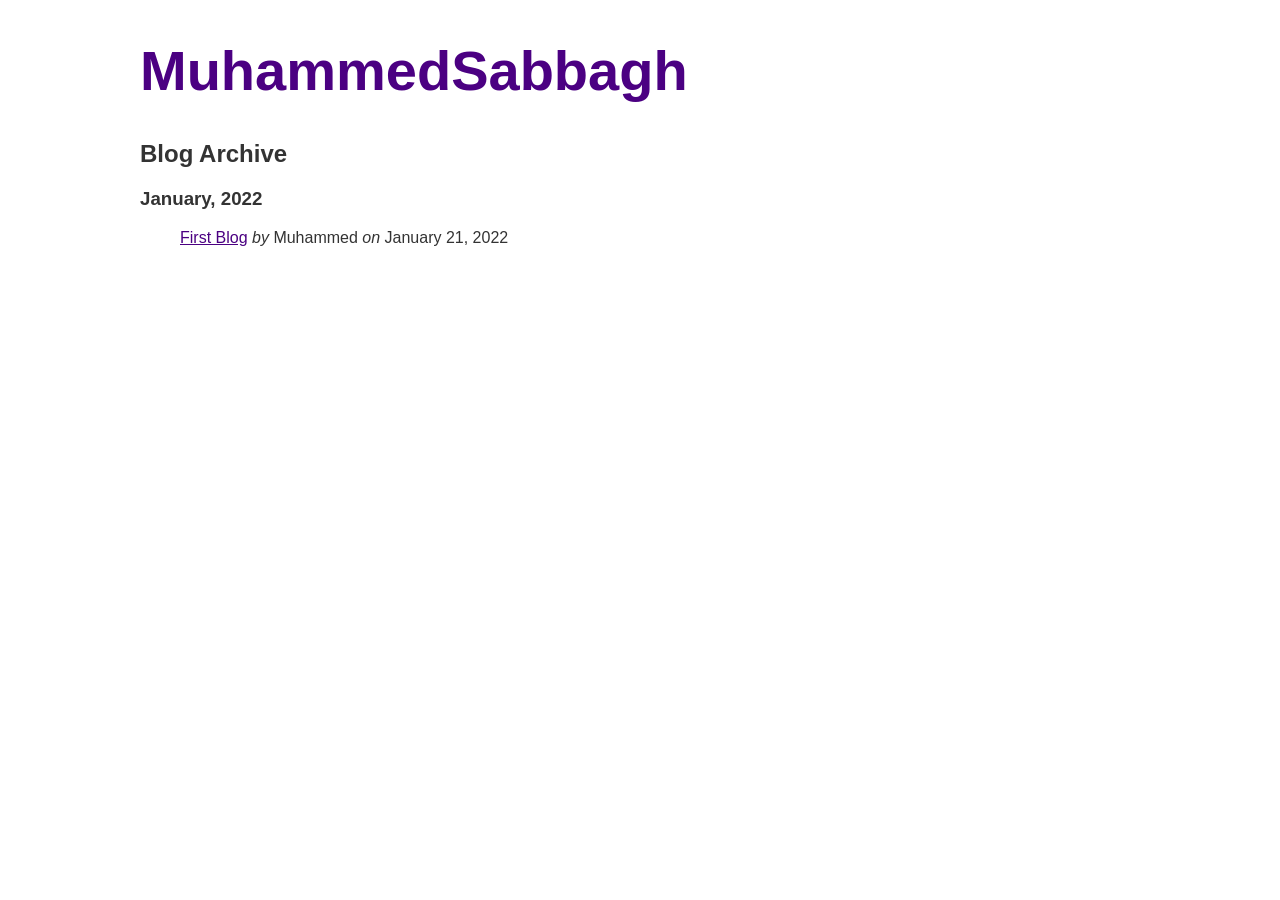
==== archive.html @ 40e7733c "First Blog" ====
<!DOCTYPE html>
<html>
<head>
	<title>MuhammedSabbagh - Archive</title>
	<meta charset="utf-8">
	<link rel="alternate" type="application/atom+xml" title="RSS Feed" href="rss.xml">
	<link rel="stylesheet" href="style.css" >
	<link rel="shortcut icon" href="images/favicon.png">
</head>
<body>
<div id="container">

<header>
<h1><a href="./">MuhammedSabbagh</a></h1>
<h2>Blog Archive</h2>
</header>

<h3 class="archivedate">January, 2022</h3>
<ul class="archivelist">
<li><a href="posts/first-blog.html">First Blog</a> <em>by</em> Muhammed <em>on</em> January 21, 2022</li>
</ul>

</div>

</body>
</html>
---- style.css ----
body {
	font-family: Ubuntu, Calibri, sans-serif;
	font-size: 1em;
	color: #333;
	background-color: white;
}
header h1 {
	font-size: 3.5em;
}
#container {
	width: 80%;
	max-width: 1000px;
	margin: 0 auto 0 auto;
}
article img {
	width: 100%;
	margin: 1em 0 1em 0;
}
article p {
	text-align: justify;
	text-justify: inter-word
}
ul.postlist, ul.archivelist {
	list-style: none;
}
h1 {
	color: indigo;
}
h1 a {
	text-decoration: none;
	color: indigo;
}
a {
	color: indigo;
}
header #byline {
	font-size: 0.8em;
	margin-top: -1.6em;
	margin-bottom: 3em;
}
.ytvid {
	position: relative;
	width: 100%;
	height: 0;
	padding-bottom: 56.25%;
}

.video {
	position: absolute;
	top: 0;
	left: 0;
	width: 100%;
	height: 100%;
}
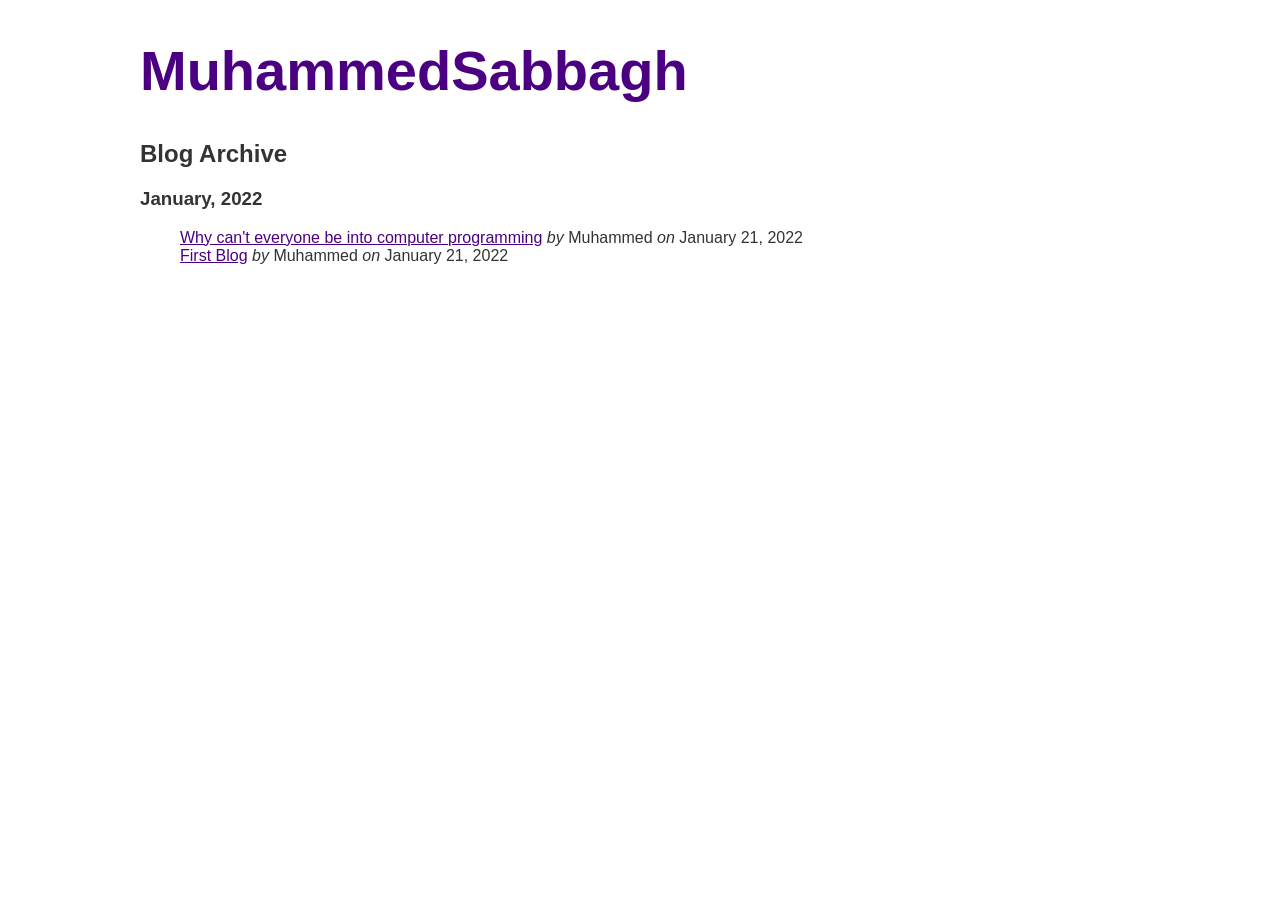
==== commit dcfbacc0: "2- Why can't Everyone be a programmer" ====
--- a/archive.html
+++ b/archive.html
@@ -17,6 +17,7 @@
 
 <h3 class="archivedate">January, 2022</h3>
 <ul class="archivelist">
+<li><a href="posts/why-can't-everyone-be-into-computer-programming.html">Why can't everyone be into computer programming</a> <em>by</em> Muhammed <em>on</em> January 21, 2022</li>
 <li><a href="posts/first-blog.html">First Blog</a> <em>by</em> Muhammed <em>on</em> January 21, 2022</li>
 </ul>
 
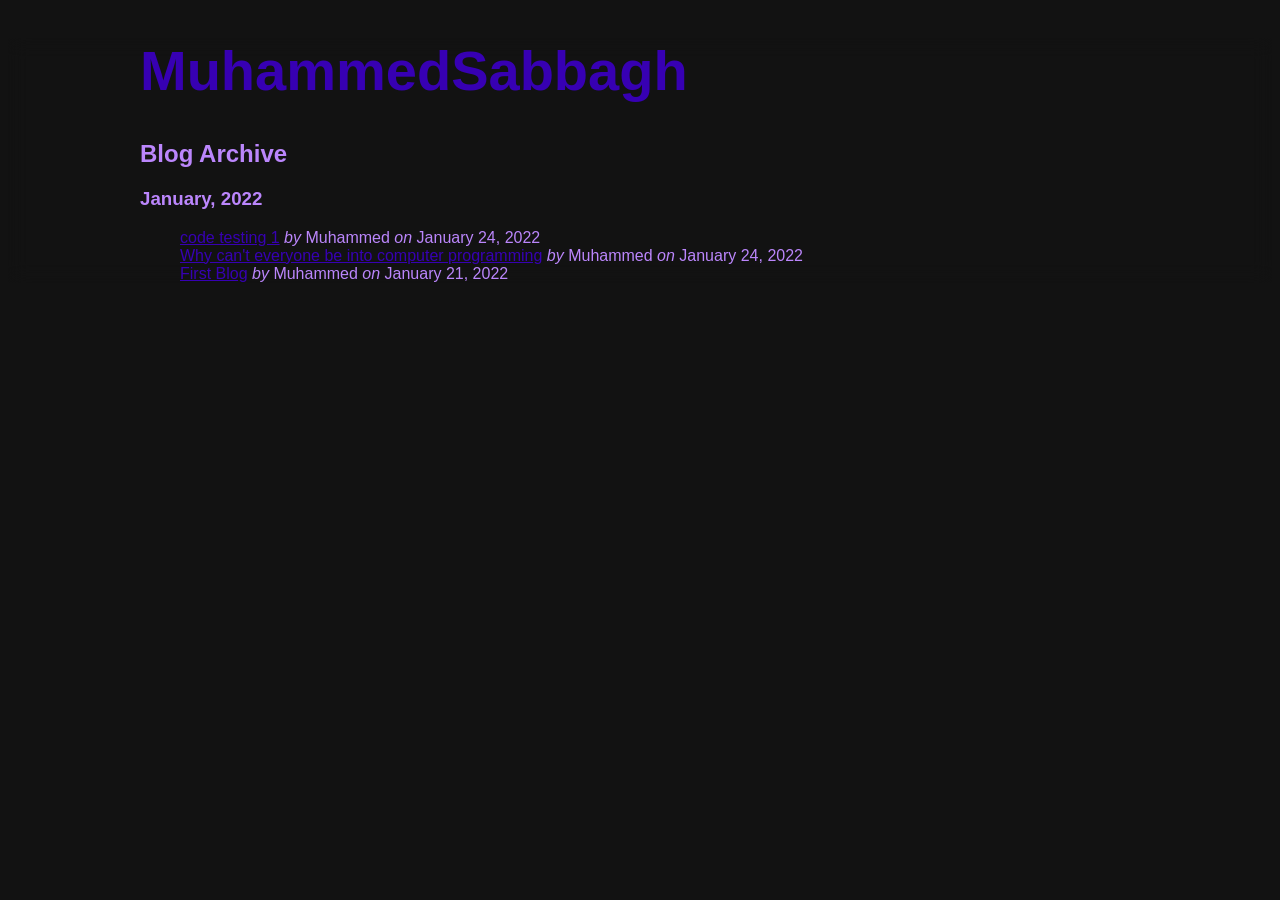
==== commit 0f115512: "3- Code testing and Dark theme!" ====
--- a/archive.html
+++ b/archive.html
@@ -17,7 +17,8 @@
 
 <h3 class="archivedate">January, 2022</h3>
 <ul class="archivelist">
-<li><a href="posts/why-can't-everyone-be-into-computer-programming.html">Why can't everyone be into computer programming</a> <em>by</em> Muhammed <em>on</em> January 21, 2022</li>
+<li><a href="posts/code-testing-1.html">code testing 1</a> <em>by</em> Muhammed <em>on</em> January 24, 2022</li>
+<li><a href="posts/why-can't-everyone-be-into-computer-programming.html">Why can't everyone be into computer programming</a> <em>by</em> Muhammed <em>on</em> January 24, 2022</li>
 <li><a href="posts/first-blog.html">First Blog</a> <em>by</em> Muhammed <em>on</em> January 21, 2022</li>
 </ul>
 
--- a/style.css
+++ b/style.css
@@ -1,12 +1,15 @@
 body {
+	backdrop-filter: blur(10px);
+	accent-color: red;
 	font-family: Ubuntu, Calibri, sans-serif;
 	font-size: 1em;
-	color: #333;
-	background-color: white;
+	color: #bb86fc;
+	background-color: #121212;
 }
 header h1 {
 	font-size: 3.5em;
 }
+
 #container {
 	width: 80%;
 	max-width: 1000px;
@@ -24,14 +27,14 @@
 	list-style: none;
 }
 h1 {
-	color: indigo;
+	color:blue ;
 }
 h1 a {
 	text-decoration: none;
-	color: indigo;
+	color: #3700b3;
 }
 a {
-	color: indigo;
+	color:#3700b3;
 }
 header #byline {
 	font-size: 0.8em;
@@ -52,3 +55,4 @@
 	width: 100%;
 	height: 100%;
 }
+
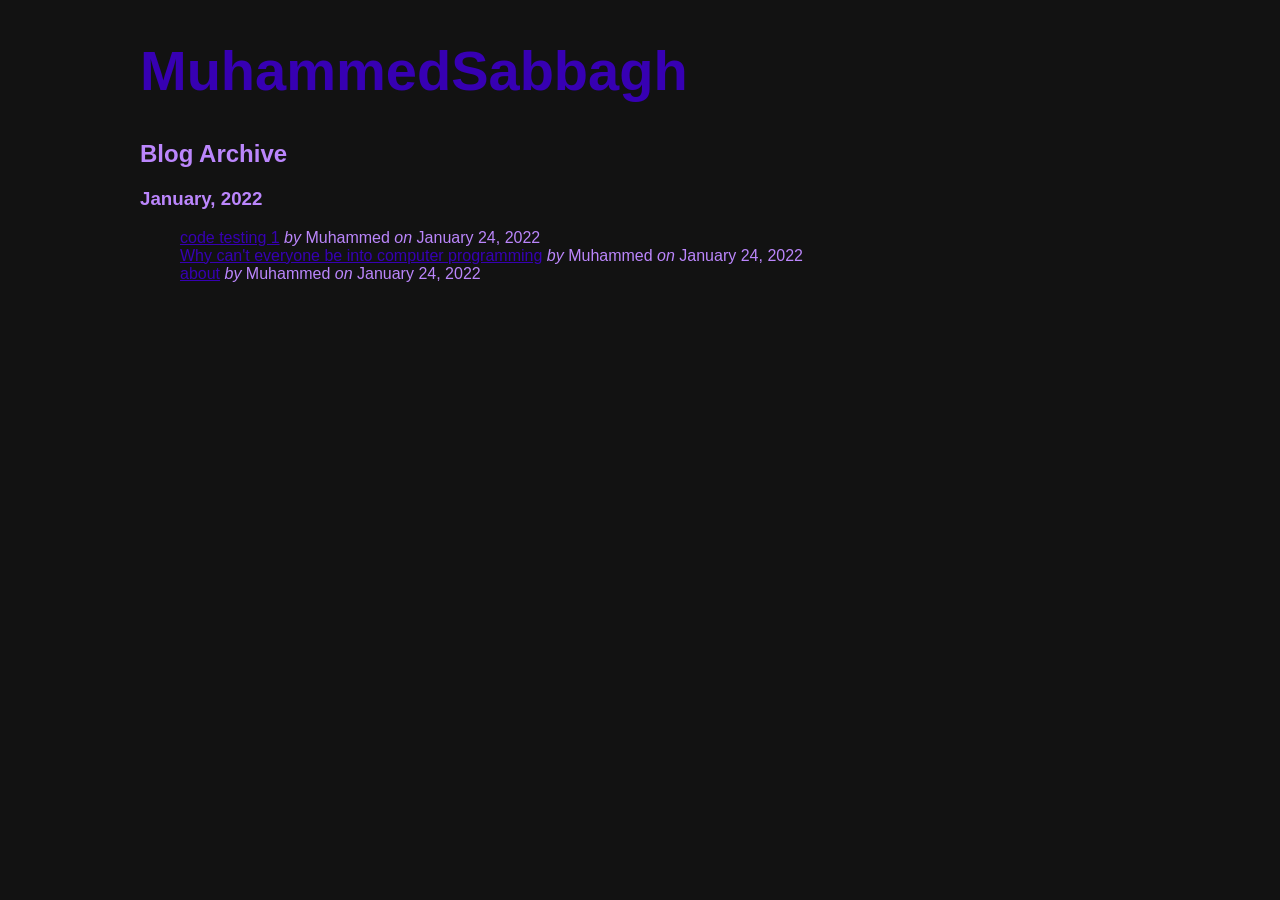
==== commit 88a8c753: "over all tweaking" ====
--- a/archive.html
+++ b/archive.html
@@ -19,7 +19,7 @@
 <ul class="archivelist">
 <li><a href="posts/code-testing-1.html">code testing 1</a> <em>by</em> Muhammed <em>on</em> January 24, 2022</li>
 <li><a href="posts/why-can't-everyone-be-into-computer-programming.html">Why can't everyone be into computer programming</a> <em>by</em> Muhammed <em>on</em> January 24, 2022</li>
-<li><a href="posts/first-blog.html">First Blog</a> <em>by</em> Muhammed <em>on</em> January 21, 2022</li>
+<li><a href="posts/about.html">about</a> <em>by</em> Muhammed <em>on</em> January 24, 2022</li>
 </ul>
 
 </div>
--- a/style.css
+++ b/style.css
@@ -1,6 +1,4 @@
 body {
-	backdrop-filter: blur(10px);
-	accent-color: red;
 	font-family: Ubuntu, Calibri, sans-serif;
 	font-size: 1em;
 	color: #bb86fc;
@@ -27,7 +25,7 @@
 	list-style: none;
 }
 h1 {
-	color:blue ;
+	color:#3700b3 ;
 }
 h1 a {
 	text-decoration: none;
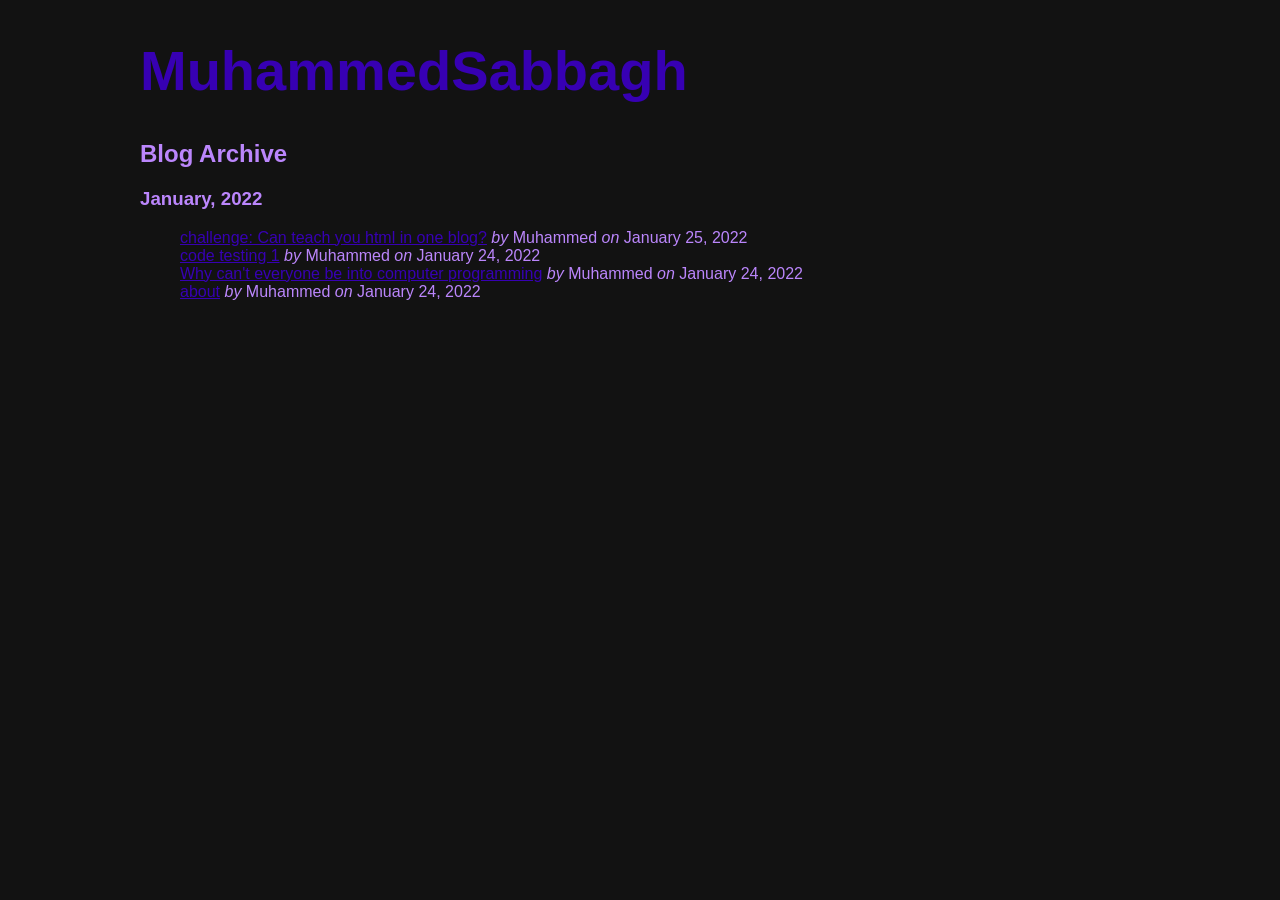
==== commit 4c98b26b: "forth blog" ====
--- a/archive.html
+++ b/archive.html
@@ -17,6 +17,7 @@
 
 <h3 class="archivedate">January, 2022</h3>
 <ul class="archivelist">
+<li><a href="posts/challenge:-can--teach-you-html-in-one-blog?.html">challenge: Can  teach you html in one blog?</a> <em>by</em> Muhammed <em>on</em> January 25, 2022</li>
 <li><a href="posts/code-testing-1.html">code testing 1</a> <em>by</em> Muhammed <em>on</em> January 24, 2022</li>
 <li><a href="posts/why-can't-everyone-be-into-computer-programming.html">Why can't everyone be into computer programming</a> <em>by</em> Muhammed <em>on</em> January 24, 2022</li>
 <li><a href="posts/about.html">about</a> <em>by</em> Muhammed <em>on</em> January 24, 2022</li>
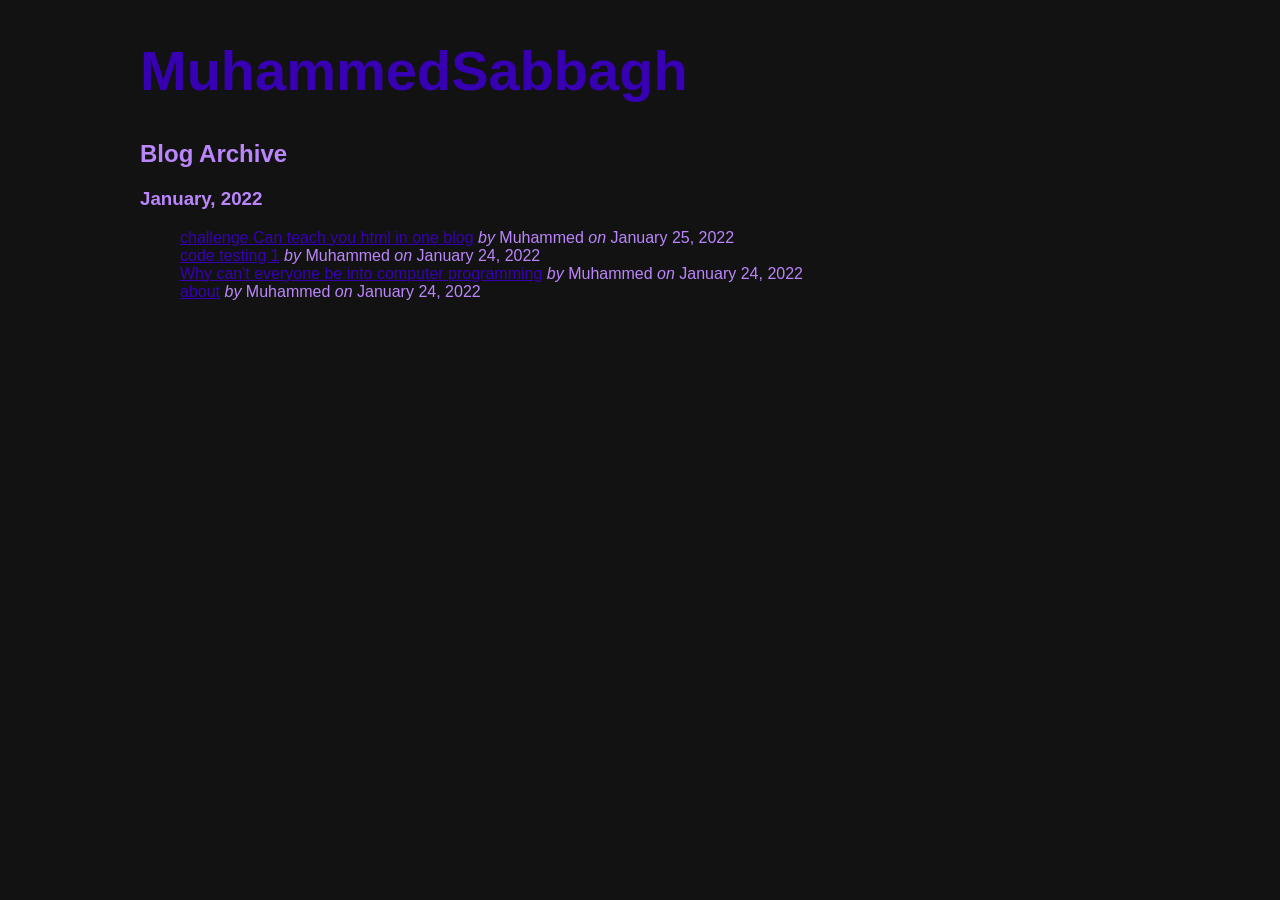
==== commit b25f1000: "error fix" ====
--- a/archive.html
+++ b/archive.html
@@ -17,7 +17,7 @@
 
 <h3 class="archivedate">January, 2022</h3>
 <ul class="archivelist">
-<li><a href="posts/challenge:-can--teach-you-html-in-one-blog?.html">challenge: Can  teach you html in one blog?</a> <em>by</em> Muhammed <em>on</em> January 25, 2022</li>
+<li><a href="posts/challenge-can--teach-you-html-in-one-blog.html">challenge Can  teach you html in one blog</a> <em>by</em> Muhammed <em>on</em> January 25, 2022</li>
 <li><a href="posts/code-testing-1.html">code testing 1</a> <em>by</em> Muhammed <em>on</em> January 24, 2022</li>
 <li><a href="posts/why-can't-everyone-be-into-computer-programming.html">Why can't everyone be into computer programming</a> <em>by</em> Muhammed <em>on</em> January 24, 2022</li>
 <li><a href="posts/about.html">about</a> <em>by</em> Muhammed <em>on</em> January 24, 2022</li>
